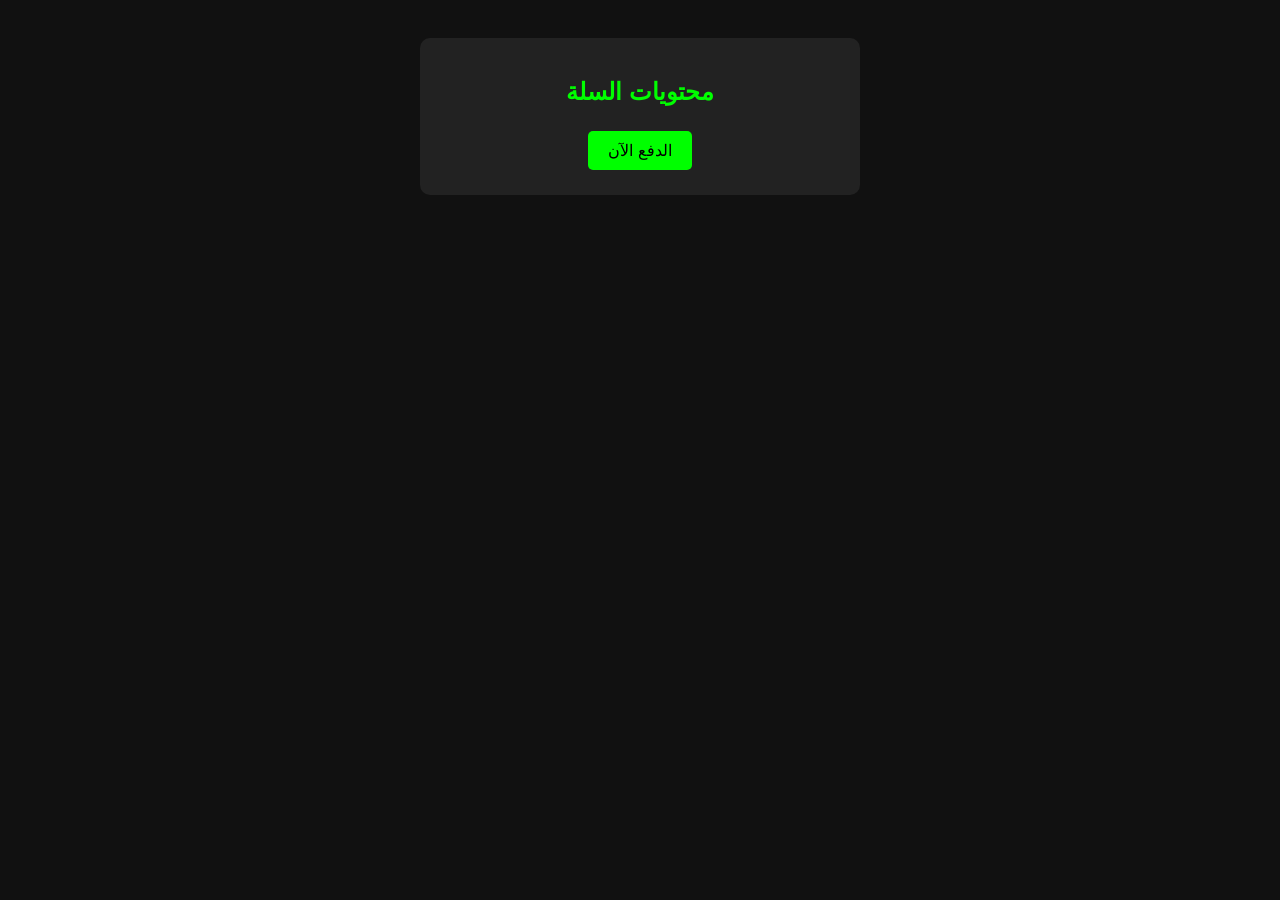
==== cart.html @ 3c529812 "Add files via upload" ====
<!DOCTYPE html>
<html lang="ar" dir="rtl">
<head>
    <meta charset="UTF-8">
    <title>السلة</title>
    <link rel="stylesheet" href="style.css">
</head>
<body>
    <div class="cart-box">
        <h2>محتويات السلة</h2>
        <ul id="cart-items"></ul>
        <a href="tel:*122*0926527327*40000*1#" class="btn">الدفع الآن</a>
    </div>
    <script>
        let cart = JSON.parse(localStorage.getItem("cart")) || [];
        let list = document.getElementById("cart-items");
        cart.forEach(item => {
            let li = document.createElement("li");
            li.textContent = item;
            list.appendChild(li);
        });
    </script>
</body>
</html>
---- style.css ----
body {
    background-color: #111;
    color: #0f0;
    font-family: sans-serif;
    text-align: center;
    padding: 20px;
}
header {
    display: flex;
    justify-content: space-between;
    align-items: center;
    background: #222;
    padding: 10px;
}
.btn {
    background-color: #0f0;
    color: black;
    padding: 10px 20px;
    margin: 5px;
    text-decoration: none;
    border-radius: 5px;
    display: inline-block;
}
.product, .login-box, .cart-box {
    background: #222;
    padding: 20px;
    margin: 10px auto;
    border-radius: 10px;
    width: 80%;
    max-width: 400px;
}
input {
    display: block;
    width: 90%;
    padding: 10px;
    margin: 10px auto;
}
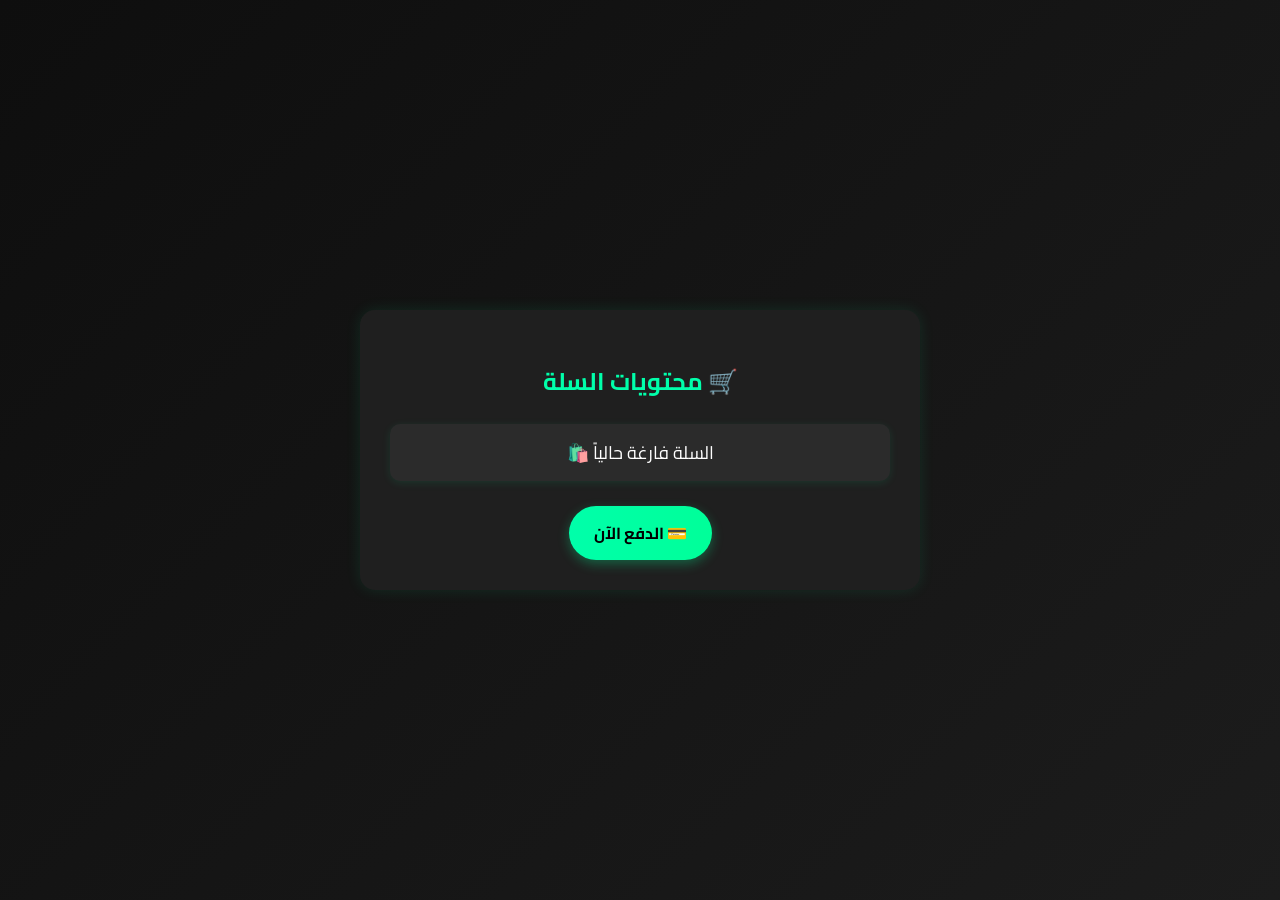
==== commit 3b72d15f: "Update cart.html" ====
--- a/cart.html
+++ b/cart.html
@@ -1,25 +1,97 @@
-
 <!DOCTYPE html>
 <html lang="ar" dir="rtl">
 <head>
     <meta charset="UTF-8">
-    <title>السلة</title>
-    <link rel="stylesheet" href="style.css">
+    <title>السلة - Libya X Store</title>
+    <meta name="viewport" content="width=device-width, initial-scale=1.0">
+    <!-- خط عصري -->
+    <link href="https://fonts.googleapis.com/css2?family=Cairo:wght@400;700&display=swap" rel="stylesheet">
+    <style>
+        body {
+            background: linear-gradient(135deg, #0e0e0e, #1c1c1c);
+            color: #00ff99;
+            font-family: 'Cairo', sans-serif;
+            margin: 0;
+            padding: 0;
+            display: flex;
+            justify-content: center;
+            align-items: center;
+            min-height: 100vh;
+        }
+
+        .cart-box {
+            background: #1f1f1f;
+            padding: 30px;
+            border-radius: 15px;
+            box-shadow: 0 0 15px rgba(0, 255, 153, 0.1);
+            width: 90%;
+            max-width: 500px;
+            text-align: center;
+        }
+
+        h2 {
+            font-size: 24px;
+            margin-bottom: 20px;
+            color: #00ffaa;
+        }
+
+        ul {
+            list-style: none;
+            padding: 0;
+            margin-bottom: 25px;
+        }
+
+        li {
+            background: #2b2b2b;
+            margin: 10px 0;
+            padding: 12px;
+            border-radius: 10px;
+            font-size: 18px;
+            color: #fff;
+            box-shadow: 0 2px 8px rgba(0, 255, 153, 0.1);
+        }
+
+        .btn {
+            display: inline-block;
+            background: linear-gradient(to right, #00ffaa, #00ff99);
+            color: #000;
+            padding: 12px 25px;
+            font-weight: bold;
+            border: none;
+            border-radius: 30px;
+            text-decoration: none;
+            transition: all 0.3s ease;
+            box-shadow: 0 4px 12px rgba(0, 255, 153, 0.3);
+        }
+
+        .btn:hover {
+            transform: scale(1.05);
+            box-shadow: 0 8px 18px rgba(0, 255, 153, 0.4);
+        }
+    </style>
 </head>
 <body>
     <div class="cart-box">
-        <h2>محتويات السلة</h2>
+        <h2>🛒 محتويات السلة</h2>
         <ul id="cart-items"></ul>
-        <a href="tel:*122*0926527327*40000*1#" class="btn">الدفع الآن</a>
+        <a href="tel:*122*0926527327*40000*1#" class="btn">💳 الدفع الآن</a>
     </div>
+
     <script>
         let cart = JSON.parse(localStorage.getItem("cart")) || [];
         let list = document.getElementById("cart-items");
-        cart.forEach(item => {
+
+        if (cart.length === 0) {
             let li = document.createElement("li");
-            li.textContent = item;
+            li.textContent = "السلة فارغة حالياً 🛍️";
             list.appendChild(li);
-        });
+        } else {
+            cart.forEach(item => {
+                let li = document.createElement("li");
+                li.textContent = item;
+                list.appendChild(li);
+            });
+        }
     </script>
 </body>
 </html>
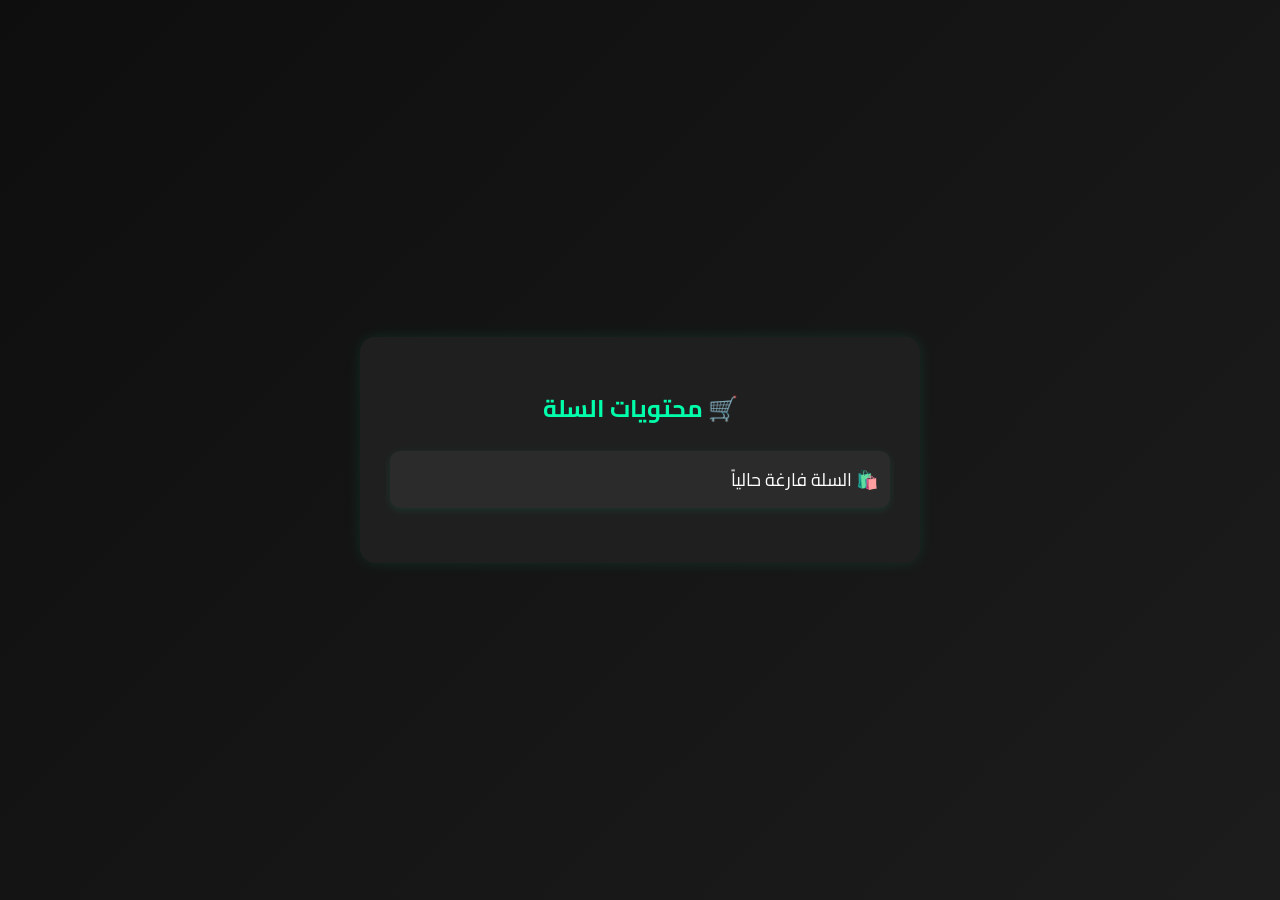
==== commit 09e6fb8a: "Update cart.html" ====
--- a/cart.html
+++ b/cart.html
@@ -4,7 +4,6 @@
     <meta charset="UTF-8">
     <title>السلة - Libya X Store</title>
     <meta name="viewport" content="width=device-width, initial-scale=1.0">
-    <!-- خط عصري -->
     <link href="https://fonts.googleapis.com/css2?family=Cairo:wght@400;700&display=swap" rel="stylesheet">
     <style>
         body {
@@ -39,6 +38,7 @@
             list-style: none;
             padding: 0;
             margin-bottom: 25px;
+            text-align: right;
         }
 
         li {
@@ -49,6 +49,13 @@
             font-size: 18px;
             color: #fff;
             box-shadow: 0 2px 8px rgba(0, 255, 153, 0.1);
+        }
+
+        .total {
+            font-size: 20px;
+            color: #00ffaa;
+            margin-top: 10px;
+            margin-bottom: 20px;
         }
 
         .btn {
@@ -74,23 +81,35 @@
     <div class="cart-box">
         <h2>🛒 محتويات السلة</h2>
         <ul id="cart-items"></ul>
-        <a href="tel:*122*0926527327*40000*1#" class="btn">💳 الدفع الآن</a>
+        <div class="total" id="total"></div>
+        <a id="pay-btn" href="#" class="btn">💳 الدفع الآن</a>
     </div>
 
     <script>
         let cart = JSON.parse(localStorage.getItem("cart")) || [];
         let list = document.getElementById("cart-items");
+        let totalBox = document.getElementById("total");
+        let payBtn = document.getElementById("pay-btn");
 
         if (cart.length === 0) {
             let li = document.createElement("li");
-            li.textContent = "السلة فارغة حالياً 🛍️";
+            li.textContent = "🛍️ السلة فارغة حالياً";
             list.appendChild(li);
+            payBtn.style.display = "none";
         } else {
+            let total = 0;
             cart.forEach(item => {
                 let li = document.createElement("li");
-                li.textContent = item;
+                li.textContent = item.name + " - " + item.price + " دينار";
                 list.appendChild(li);
+                total += item.price;
             });
+
+            totalBox.textContent = "الإجمالي: " + total + " دينار";
+
+            // استبدل الرقم برقم هاتفك
+            let ussdCode = "*122*0926527327*" + (total * 1000) + "*1#";
+            payBtn.href = "tel:" + encodeURIComponent(ussdCode);
         }
     </script>
 </body>
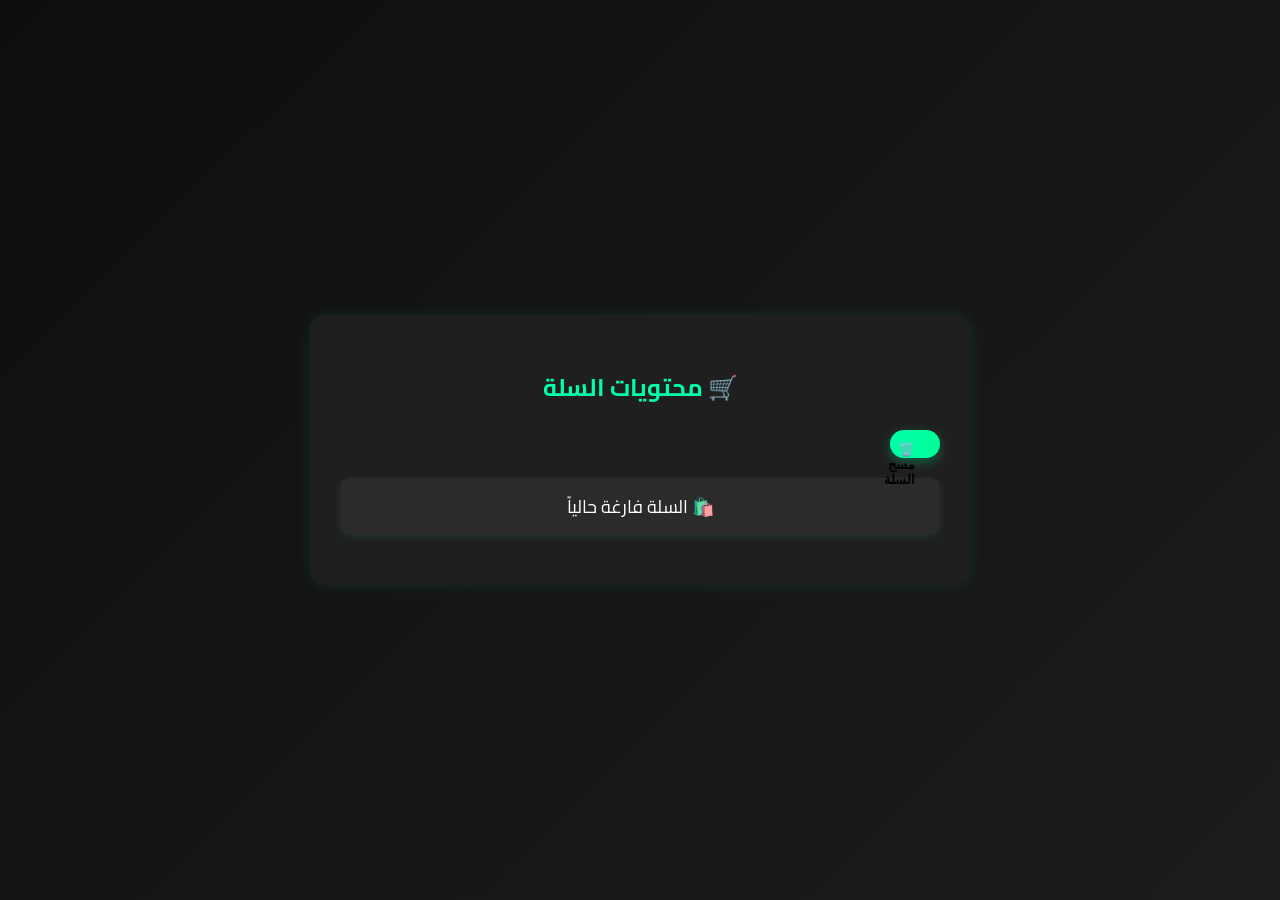
==== commit 2ab692d5: "Update cart.html" ====
--- a/cart.html
+++ b/cart.html
@@ -1,10 +1,10 @@
 <!DOCTYPE html>
 <html lang="ar" dir="rtl">
 <head>
-    <meta charset="UTF-8">
+    <meta charset="UTF-8" />
     <title>السلة - Libya X Store</title>
-    <meta name="viewport" content="width=device-width, initial-scale=1.0">
-    <link href="https://fonts.googleapis.com/css2?family=Cairo:wght@400;700&display=swap" rel="stylesheet">
+    <meta name="viewport" content="width=device-width, initial-scale=1" />
+    <link href="https://fonts.googleapis.com/css2?family=Cairo:wght@400;700&display=swap" rel="stylesheet" />
     <style>
         body {
             background: linear-gradient(135deg, #0e0e0e, #1c1c1c);
@@ -17,30 +17,26 @@
             align-items: center;
             min-height: 100vh;
         }
-
         .cart-box {
             background: #1f1f1f;
             padding: 30px;
             border-radius: 15px;
             box-shadow: 0 0 15px rgba(0, 255, 153, 0.1);
             width: 90%;
-            max-width: 500px;
+            max-width: 600px;
             text-align: center;
         }
-
         h2 {
             font-size: 24px;
             margin-bottom: 20px;
             color: #00ffaa;
         }
-
         ul {
             list-style: none;
             padding: 0;
-            margin-bottom: 25px;
+            margin-bottom: 15px;
             text-align: right;
         }
-
         li {
             background: #2b2b2b;
             margin: 10px 0;
@@ -49,16 +45,47 @@
             font-size: 18px;
             color: #fff;
             box-shadow: 0 2px 8px rgba(0, 255, 153, 0.1);
-        }
-
+            display: flex;
+            justify-content: space-between;
+            align-items: center;
+        }
+        .item-info {
+            flex: 1;
+            text-align: right;
+        }
+        .item-controls {
+            display: flex;
+            align-items: center;
+            gap: 8px;
+        }
+        button {
+            background: #00ffaa;
+            border: none;
+            border-radius: 50%;
+            width: 28px;
+            height: 28px;
+            color: #000;
+            font-weight: bold;
+            cursor: pointer;
+            transition: background 0.3s ease;
+        }
+        button:hover {
+            background: #00ff99;
+        }
+        .quantity {
+            min-width: 30px;
+            text-align: center;
+            font-weight: bold;
+            color: #00ffaa;
+        }
         .total {
             font-size: 20px;
             color: #00ffaa;
             margin-top: 10px;
             margin-bottom: 20px;
-        }
-
-        .btn {
+            text-align: right;
+        }
+        .btn, .clear-btn {
             display: inline-block;
             background: linear-gradient(to right, #00ffaa, #00ff99);
             color: #000;
@@ -69,48 +96,154 @@
             text-decoration: none;
             transition: all 0.3s ease;
             box-shadow: 0 4px 12px rgba(0, 255, 153, 0.3);
-        }
-
-        .btn:hover {
+            cursor: pointer;
+        }
+        .btn:hover, .clear-btn:hover {
             transform: scale(1.05);
             box-shadow: 0 8px 18px rgba(0, 255, 153, 0.4);
+        }
+        #actions {
+            display: flex;
+            justify-content: space-between;
+            margin-bottom: 20px;
         }
     </style>
 </head>
 <body>
     <div class="cart-box">
         <h2>🛒 محتويات السلة</h2>
+        <div id="actions">
+            <button class="clear-btn" id="clear-cart-btn">🗑️ مسح السلة</button>
+        </div>
         <ul id="cart-items"></ul>
         <div class="total" id="total"></div>
         <a id="pay-btn" href="#" class="btn">💳 الدفع الآن</a>
     </div>
 
     <script>
+        // جلب السلة من التخزين المحلي أو إنشاء مصفوفة فارغة
         let cart = JSON.parse(localStorage.getItem("cart")) || [];
-        let list = document.getElementById("cart-items");
-        let totalBox = document.getElementById("total");
-        let payBtn = document.getElementById("pay-btn");
-
-        if (cart.length === 0) {
-            let li = document.createElement("li");
-            li.textContent = "🛍️ السلة فارغة حالياً";
-            list.appendChild(li);
-            payBtn.style.display = "none";
-        } else {
+
+        const list = document.getElementById("cart-items");
+        const totalBox = document.getElementById("total");
+        const payBtn = document.getElementById("pay-btn");
+        const clearBtn = document.getElementById("clear-cart-btn");
+
+        // رقم الهاتف المستخدم في كود USSD (يمكن تغييره)
+        const phoneNumber = "0926527327";
+
+        // دالة تحديث العرض الكامل للسلة
+        function renderCart() {
+            list.innerHTML = "";
+
+            if (cart.length === 0) {
+                let li = document.createElement("li");
+                li.textContent = "🛍️ السلة فارغة حالياً";
+                li.style.justifyContent = "center";
+                list.appendChild(li);
+                payBtn.style.display = "none";
+                totalBox.textContent = "";
+                return;
+            }
+
+            payBtn.style.display = "inline-block";
             let total = 0;
-            cart.forEach(item => {
-                let li = document.createElement("li");
-                li.textContent = item.name + " - " + item.price + " دينار";
+
+            cart.forEach((item, index) => {
+                const li = document.createElement("li");
+
+                // جزء معلومات المنتج
+                const info = document.createElement("div");
+                info.className = "item-info";
+                info.textContent = `${item.name} - ${item.price} دينار`;
+
+                // جزء التحكم في الكمية والحذف
+                const controls = document.createElement("div");
+                controls.className = "item-controls";
+
+                // زر نقصان الكمية
+                const minusBtn = document.createElement("button");
+                minusBtn.textContent = "−";
+                minusBtn.title = "نقصان الكمية";
+                minusBtn.onclick = () => {
+                    if (item.quantity > 1) {
+                        item.quantity--;
+                    } else {
+                        // حذف العنصر إذا الكمية 1 وتم نقصانها
+                        cart.splice(index, 1);
+                    }
+                    saveAndRender();
+                };
+
+                // عرض الكمية
+                const qty = document.createElement("span");
+                qty.className = "quantity";
+                qty.textContent = item.quantity;
+
+                // زر زيادة الكمية
+                const plusBtn = document.createElement("button");
+                plusBtn.textContent = "+";
+                plusBtn.title = "زيادة الكمية";
+                plusBtn.onclick = () => {
+                    item.quantity++;
+                    saveAndRender();
+                };
+
+                // زر حذف العنصر
+                const delBtn = document.createElement("button");
+                delBtn.textContent = "✕";
+                delBtn.title = "حذف العنصر";
+                delBtn.onclick = () => {
+                    cart.splice(index, 1);
+                    saveAndRender();
+                };
+
+                // تركيب الأزرار ضمن عنصر التحكم
+                controls.appendChild(minusBtn);
+                controls.appendChild(qty);
+                controls.appendChild(plusBtn);
+                controls.appendChild(delBtn);
+
+                // تركيب معلومات المنتج وأزرار التحكم ضمن العنصر
+                li.appendChild(info);
+                li.appendChild(controls);
+
                 list.appendChild(li);
-                total += item.price;
+
+                // حساب الإجمالي (السعر * الكمية)
+                total += parseFloat(item.price) * item.quantity;
             });
 
-            totalBox.textContent = "الإجمالي: " + total + " دينار";
-
-            // استبدل الرقم برقم هاتفك
-            let ussdCode = "*122*0926527327*" + (total * 1000) + "*1#";
+            totalBox.textContent = "الإجمالي: " + total.toFixed(2) + " دينار";
+
+            // تحديث رابط الدفع مع كود USSD بناءً على الإجمالي
+            let ussdCode = `*122*${phoneNumber}*${Math.round(total * 1000)}*1#`;
             payBtn.href = "tel:" + encodeURIComponent(ussdCode);
         }
+
+        // حفظ السلة في التخزين المحلي وتحديث العرض
+        function saveAndRender() {
+            localStorage.setItem("cart", JSON.stringify(cart));
+            renderCart();
+        }
+
+        // مسح السلة بالكامل
+        clearBtn.onclick = () => {
+            if (confirm("هل أنت متأكد من مسح جميع العناصر من السلة؟")) {
+                cart = [];
+                saveAndRender();
+            }
+        };
+
+        // إذا كانت بعض العناصر لا تحتوي على خاصية quantity نضيفها تلقائياً (للتوافق)
+        cart.forEach(item => {
+            if (typeof item.quantity !== "number" || item.quantity < 1) {
+                item.quantity = 1;
+            }
+        });
+
+        // عرض السلة لأول مرة
+        renderCart();
     </script>
 </body>
 </html>
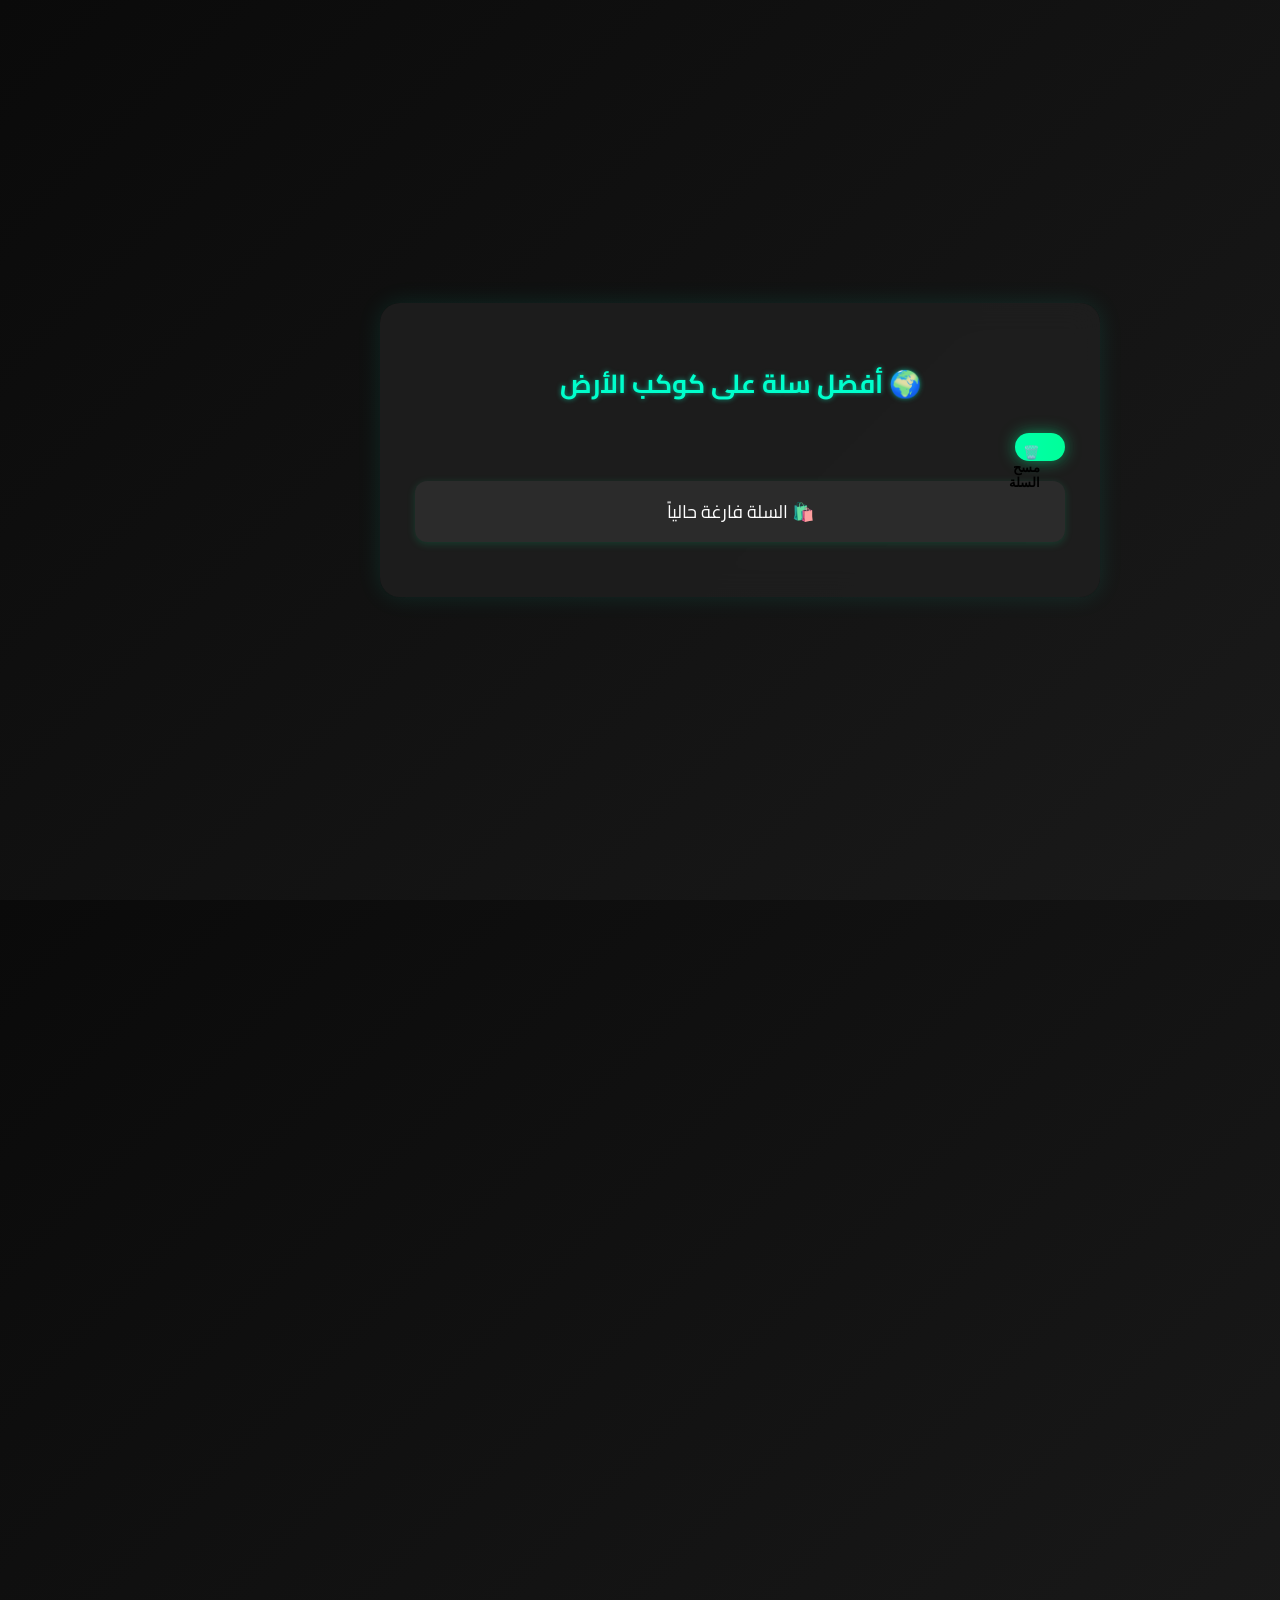
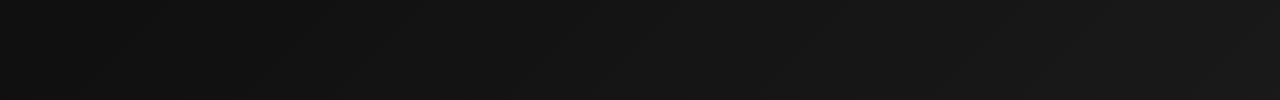
==== commit edf7de44: "Update cart.html" ====
--- a/cart.html
+++ b/cart.html
@@ -1,249 +1,279 @@
 <!DOCTYPE html>
 <html lang="ar" dir="rtl">
 <head>
-    <meta charset="UTF-8" />
-    <title>السلة - Libya X Store</title>
-    <meta name="viewport" content="width=device-width, initial-scale=1" />
-    <link href="https://fonts.googleapis.com/css2?family=Cairo:wght@400;700&display=swap" rel="stylesheet" />
-    <style>
-        body {
-            background: linear-gradient(135deg, #0e0e0e, #1c1c1c);
-            color: #00ff99;
-            font-family: 'Cairo', sans-serif;
-            margin: 0;
-            padding: 0;
-            display: flex;
-            justify-content: center;
-            align-items: center;
-            min-height: 100vh;
-        }
-        .cart-box {
-            background: #1f1f1f;
-            padding: 30px;
-            border-radius: 15px;
-            box-shadow: 0 0 15px rgba(0, 255, 153, 0.1);
-            width: 90%;
-            max-width: 600px;
-            text-align: center;
-        }
-        h2 {
-            font-size: 24px;
-            margin-bottom: 20px;
-            color: #00ffaa;
-        }
-        ul {
-            list-style: none;
-            padding: 0;
-            margin-bottom: 15px;
-            text-align: right;
-        }
-        li {
-            background: #2b2b2b;
-            margin: 10px 0;
-            padding: 12px;
-            border-radius: 10px;
-            font-size: 18px;
-            color: #fff;
-            box-shadow: 0 2px 8px rgba(0, 255, 153, 0.1);
-            display: flex;
-            justify-content: space-between;
-            align-items: center;
-        }
-        .item-info {
-            flex: 1;
-            text-align: right;
-        }
-        .item-controls {
-            display: flex;
-            align-items: center;
-            gap: 8px;
-        }
-        button {
-            background: #00ffaa;
-            border: none;
-            border-radius: 50%;
-            width: 28px;
-            height: 28px;
-            color: #000;
-            font-weight: bold;
-            cursor: pointer;
-            transition: background 0.3s ease;
-        }
-        button:hover {
-            background: #00ff99;
-        }
-        .quantity {
-            min-width: 30px;
-            text-align: center;
-            font-weight: bold;
-            color: #00ffaa;
-        }
-        .total {
-            font-size: 20px;
-            color: #00ffaa;
-            margin-top: 10px;
-            margin-bottom: 20px;
-            text-align: right;
-        }
-        .btn, .clear-btn {
-            display: inline-block;
-            background: linear-gradient(to right, #00ffaa, #00ff99);
-            color: #000;
-            padding: 12px 25px;
-            font-weight: bold;
-            border: none;
-            border-radius: 30px;
-            text-decoration: none;
-            transition: all 0.3s ease;
-            box-shadow: 0 4px 12px rgba(0, 255, 153, 0.3);
-            cursor: pointer;
-        }
-        .btn:hover, .clear-btn:hover {
-            transform: scale(1.05);
-            box-shadow: 0 8px 18px rgba(0, 255, 153, 0.4);
-        }
-        #actions {
-            display: flex;
-            justify-content: space-between;
-            margin-bottom: 20px;
-        }
-    </style>
+  <meta charset="UTF-8" />
+  <title>السلة - Libya X Store</title>
+  <meta name="viewport" content="width=device-width, initial-scale=1" />
+  <link href="https://fonts.googleapis.com/css2?family=Cairo:wght@400;700&display=swap" rel="stylesheet" />
+  <style>
+    body {
+      background: linear-gradient(135deg, #0a0a0a, #1a1a1a);
+      color: #00ffcc;
+      font-family: 'Cairo', sans-serif;
+      margin: 0;
+      padding: 0;
+      overflow-x: hidden;
+      min-height: 100vh;
+      display: flex;
+      justify-content: center;
+      align-items: center;
+      position: relative;
+    }
+
+    body::before {
+      content: '';
+      position: absolute;
+      top: -100px;
+      left: -100px;
+      width: 200%;
+      height: 200%;
+      background: radial-gradient(#00ff99 0.5px, transparent 0.5px);
+      background-size: 50px 50px;
+      opacity: 0.03;
+      z-index: 0;
+      animation: moveBg 60s linear infinite;
+    }
+
+    @keyframes moveBg {
+      from { transform: translate(0, 0); }
+      to { transform: translate(500px, 500px); }
+    }
+
+    .cart-box {
+      background: rgba(31, 31, 31, 0.9);
+      backdrop-filter: blur(15px);
+      padding: 35px;
+      border-radius: 20px;
+      box-shadow: 0 0 25px rgba(0, 255, 204, 0.1);
+      width: 90%;
+      max-width: 650px;
+      text-align: center;
+      position: relative;
+      z-index: 2;
+    }
+
+    h2 {
+      font-size: 26px;
+      margin-bottom: 25px;
+      color: #00ffcc;
+      text-shadow: 0 0 5px #00ffcc88;
+    }
+
+    ul {
+      list-style: none;
+      padding: 0;
+      margin-bottom: 15px;
+      text-align: right;
+    }
+
+    li {
+      background: #2b2b2b;
+      margin: 10px 0;
+      padding: 14px;
+      border-radius: 12px;
+      font-size: 18px;
+      color: #fff;
+      display: flex;
+      justify-content: space-between;
+      align-items: center;
+      box-shadow: 0 2px 8px rgba(0, 255, 153, 0.15);
+      transition: transform 0.3s ease;
+    }
+
+    li:hover {
+      transform: scale(1.01);
+    }
+
+    .item-info {
+      flex: 1;
+      text-align: right;
+    }
+
+    .item-controls {
+      display: flex;
+      align-items: center;
+      gap: 8px;
+    }
+
+    button {
+      background: #00ffaa;
+      border: none;
+      border-radius: 50%;
+      width: 28px;
+      height: 28px;
+      color: #000;
+      font-weight: bold;
+      cursor: pointer;
+      transition: background 0.3s ease;
+    }
+
+    button:hover {
+      background: #00ff99;
+    }
+
+    .quantity {
+      min-width: 30px;
+      text-align: center;
+      font-weight: bold;
+      color: #00ffaa;
+    }
+
+    .total {
+      font-size: 20px;
+      color: #00ffaa;
+      margin-top: 10px;
+      margin-bottom: 20px;
+      text-align: right;
+    }
+
+    .btn, .clear-btn {
+      display: inline-block;
+      background: linear-gradient(90deg, #00ffaa, #00ff99);
+      color: #000;
+      padding: 12px 25px;
+      font-weight: bold;
+      border: none;
+      border-radius: 30px;
+      text-decoration: none;
+      transition: all 0.3s ease;
+      box-shadow: 0 0 15px rgba(0, 255, 153, 0.5);
+      cursor: pointer;
+    }
+
+    .btn:hover, .clear-btn:hover {
+      transform: scale(1.05);
+      box-shadow: 0 0 25px rgba(0, 255, 153, 0.7);
+    }
+
+    #actions {
+      display: flex;
+      justify-content: space-between;
+      margin-bottom: 20px;
+    }
+
+    @media (max-width: 480px) {
+      .btn, .clear-btn {
+        padding: 10px 20px;
+        font-size: 14px;
+      }
+
+      h2 {
+        font-size: 22px;
+      }
+    }
+  </style>
 </head>
 <body>
-    <div class="cart-box">
-        <h2>🛒 محتويات السلة</h2>
-        <div id="actions">
-            <button class="clear-btn" id="clear-cart-btn">🗑️ مسح السلة</button>
-        </div>
-        <ul id="cart-items"></ul>
-        <div class="total" id="total"></div>
-        <a id="pay-btn" href="#" class="btn">💳 الدفع الآن</a>
+  <div class="cart-box">
+    <h2>🌍 أفضل سلة على كوكب الأرض</h2>
+    <div id="actions">
+      <button class="clear-btn" id="clear-cart-btn">🗑️ مسح السلة</button>
     </div>
-
-    <script>
-        // جلب السلة من التخزين المحلي أو إنشاء مصفوفة فارغة
-        let cart = JSON.parse(localStorage.getItem("cart")) || [];
-
-        const list = document.getElementById("cart-items");
-        const totalBox = document.getElementById("total");
-        const payBtn = document.getElementById("pay-btn");
-        const clearBtn = document.getElementById("clear-cart-btn");
-
-        // رقم الهاتف المستخدم في كود USSD (يمكن تغييره)
-        const phoneNumber = "0926527327";
-
-        // دالة تحديث العرض الكامل للسلة
-        function renderCart() {
-            list.innerHTML = "";
-
-            if (cart.length === 0) {
-                let li = document.createElement("li");
-                li.textContent = "🛍️ السلة فارغة حالياً";
-                li.style.justifyContent = "center";
-                list.appendChild(li);
-                payBtn.style.display = "none";
-                totalBox.textContent = "";
-                return;
-            }
-
-            payBtn.style.display = "inline-block";
-            let total = 0;
-
-            cart.forEach((item, index) => {
-                const li = document.createElement("li");
-
-                // جزء معلومات المنتج
-                const info = document.createElement("div");
-                info.className = "item-info";
-                info.textContent = `${item.name} - ${item.price} دينار`;
-
-                // جزء التحكم في الكمية والحذف
-                const controls = document.createElement("div");
-                controls.className = "item-controls";
-
-                // زر نقصان الكمية
-                const minusBtn = document.createElement("button");
-                minusBtn.textContent = "−";
-                minusBtn.title = "نقصان الكمية";
-                minusBtn.onclick = () => {
-                    if (item.quantity > 1) {
-                        item.quantity--;
-                    } else {
-                        // حذف العنصر إذا الكمية 1 وتم نقصانها
-                        cart.splice(index, 1);
-                    }
-                    saveAndRender();
-                };
-
-                // عرض الكمية
-                const qty = document.createElement("span");
-                qty.className = "quantity";
-                qty.textContent = item.quantity;
-
-                // زر زيادة الكمية
-                const plusBtn = document.createElement("button");
-                plusBtn.textContent = "+";
-                plusBtn.title = "زيادة الكمية";
-                plusBtn.onclick = () => {
-                    item.quantity++;
-                    saveAndRender();
-                };
-
-                // زر حذف العنصر
-                const delBtn = document.createElement("button");
-                delBtn.textContent = "✕";
-                delBtn.title = "حذف العنصر";
-                delBtn.onclick = () => {
-                    cart.splice(index, 1);
-                    saveAndRender();
-                };
-
-                // تركيب الأزرار ضمن عنصر التحكم
-                controls.appendChild(minusBtn);
-                controls.appendChild(qty);
-                controls.appendChild(plusBtn);
-                controls.appendChild(delBtn);
-
-                // تركيب معلومات المنتج وأزرار التحكم ضمن العنصر
-                li.appendChild(info);
-                li.appendChild(controls);
-
-                list.appendChild(li);
-
-                // حساب الإجمالي (السعر * الكمية)
-                total += parseFloat(item.price) * item.quantity;
-            });
-
-            totalBox.textContent = "الإجمالي: " + total.toFixed(2) + " دينار";
-
-            // تحديث رابط الدفع مع كود USSD بناءً على الإجمالي
-            let ussdCode = `*122*${phoneNumber}*${Math.round(total * 1000)}*1#`;
-            payBtn.href = "tel:" + encodeURIComponent(ussdCode);
-        }
-
-        // حفظ السلة في التخزين المحلي وتحديث العرض
-        function saveAndRender() {
-            localStorage.setItem("cart", JSON.stringify(cart));
-            renderCart();
-        }
-
-        // مسح السلة بالكامل
-        clearBtn.onclick = () => {
-            if (confirm("هل أنت متأكد من مسح جميع العناصر من السلة؟")) {
-                cart = [];
-                saveAndRender();
-            }
+    <ul id="cart-items"></ul>
+    <div class="total" id="total"></div>
+    <a id="pay-btn" href="#" class="btn">💸 الدفع الآن</a>
+  </div>
+
+  <script>
+    let cart = JSON.parse(localStorage.getItem("cart")) || [];
+
+    const list = document.getElementById("cart-items");
+    const totalBox = document.getElementById("total");
+    const payBtn = document.getElementById("pay-btn");
+    const clearBtn = document.getElementById("clear-cart-btn");
+    const phoneNumber = "0926527327";
+
+    function renderCart() {
+      list.innerHTML = "";
+
+      if (cart.length === 0) {
+        const li = document.createElement("li");
+        li.textContent = "🛍️ السلة فارغة حالياً";
+        li.style.justifyContent = "center";
+        list.appendChild(li);
+        payBtn.style.display = "none";
+        totalBox.textContent = "";
+        return;
+      }
+
+      payBtn.style.display = "inline-block";
+      let total = 0;
+
+      cart.forEach((item, index) => {
+        const li = document.createElement("li");
+
+        const info = document.createElement("div");
+        info.className = "item-info";
+        info.textContent = `${item.name} - ${item.price} دينار`;
+
+        const controls = document.createElement("div");
+        controls.className = "item-controls";
+
+        const minusBtn = document.createElement("button");
+        minusBtn.textContent = "−";
+        minusBtn.onclick = () => {
+          if (item.quantity > 1) {
+            item.quantity--;
+          } else {
+            cart.splice(index, 1);
+          }
+          saveAndRender();
         };
 
-        // إذا كانت بعض العناصر لا تحتوي على خاصية quantity نضيفها تلقائياً (للتوافق)
-        cart.forEach(item => {
-            if (typeof item.quantity !== "number" || item.quantity < 1) {
-                item.quantity = 1;
-            }
-        });
-
-        // عرض السلة لأول مرة
-        renderCart();
-    </script>
+        const qty = document.createElement("span");
+        qty.className = "quantity";
+        qty.textContent = item.quantity;
+
+        const plusBtn = document.createElement("button");
+        plusBtn.textContent = "+";
+        plusBtn.onclick = () => {
+          item.quantity++;
+          saveAndRender();
+        };
+
+        const delBtn = document.createElement("button");
+        delBtn.textContent = "✕";
+        delBtn.onclick = () => {
+          cart.splice(index, 1);
+          saveAndRender();
+        };
+
+        controls.appendChild(minusBtn);
+        controls.appendChild(qty);
+        controls.appendChild(plusBtn);
+        controls.appendChild(delBtn);
+
+        li.appendChild(info);
+        li.appendChild(controls);
+        list.appendChild(li);
+
+        total += parseFloat(item.price) * item.quantity;
+      });
+
+      totalBox.textContent = "الإجمالي: " + total.toFixed(2) + " دينار";
+      let ussdCode = `*122*${phoneNumber}*${Math.round(total * 1000)}*1#`;
+      payBtn.href = "tel:" + encodeURIComponent(ussdCode);
+    }
+
+    function saveAndRender() {
+      localStorage.setItem("cart", JSON.stringify(cart));
+      renderCart();
+    }
+
+    clearBtn.onclick = () => {
+      if (confirm("هل أنت متأكد من مسح جميع العناصر؟")) {
+        cart = [];
+        saveAndRender();
+      }
+    };
+
+    cart.forEach(item => {
+      if (typeof item.quantity !== "number" || item.quantity < 1) {
+        item.quantity = 1;
+      }
+    });
+
+    renderCart();
+  </script>
 </body>
 </html>
